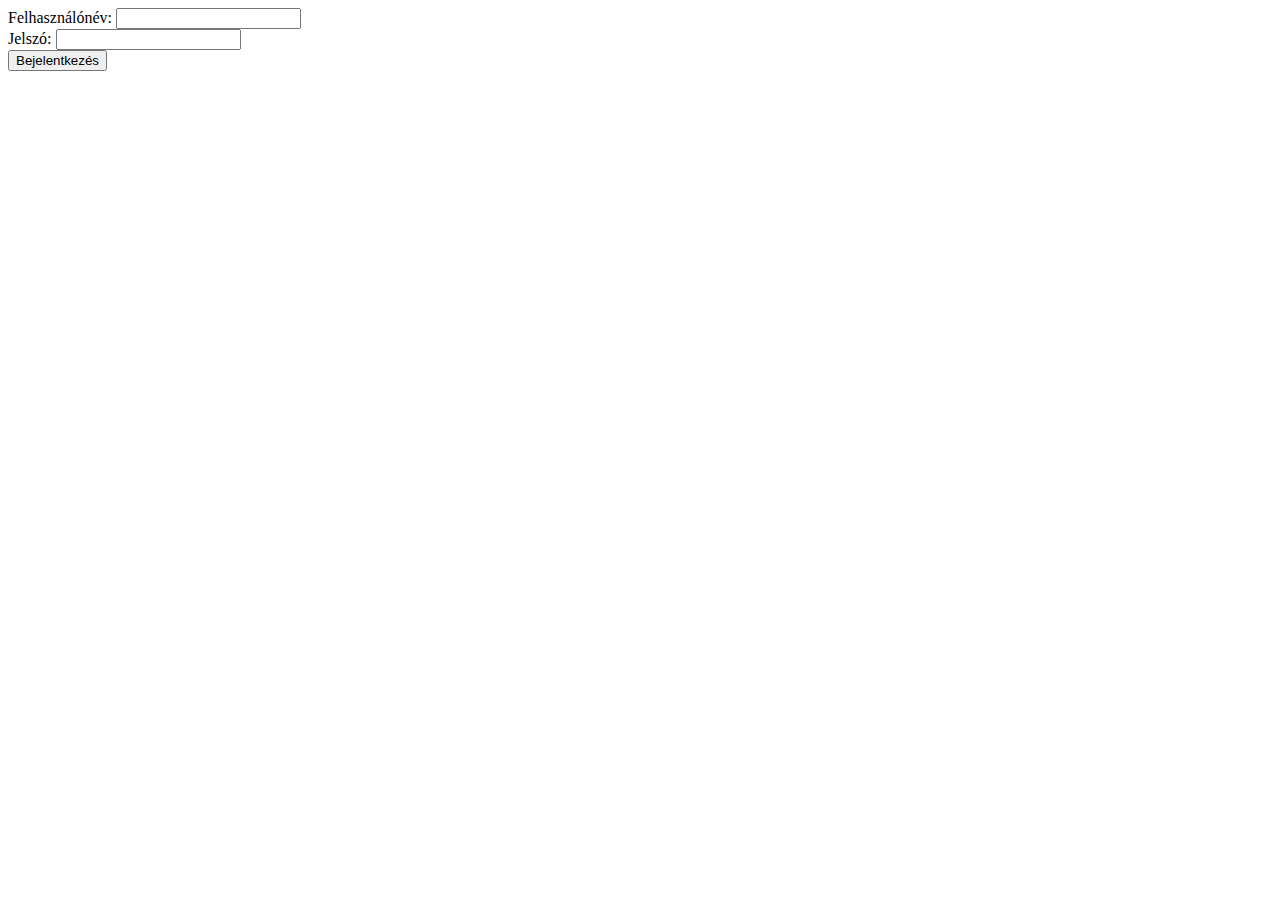
==== src/main/resources/templates/login.html @ d1e65c40 "login form" ====
<!DOCTYPE html>
<html xmlns:th="http://www.thymeleaf.org">
<head>
    <meta charset="UTF-8"/>
    <title>Bejelentkezés</title>
</head>
<body>
    <form th:action="@{/login}" method="post">
        <div><label> Felhasználónév: <input type="text" name="username"/></label></div>
        <div><label> Jelszó: <input type="password" name="password"/></label></div>
        <div><input type="submit" value="Bejelentkezés"/></div>
    </form>
</body>
</html>
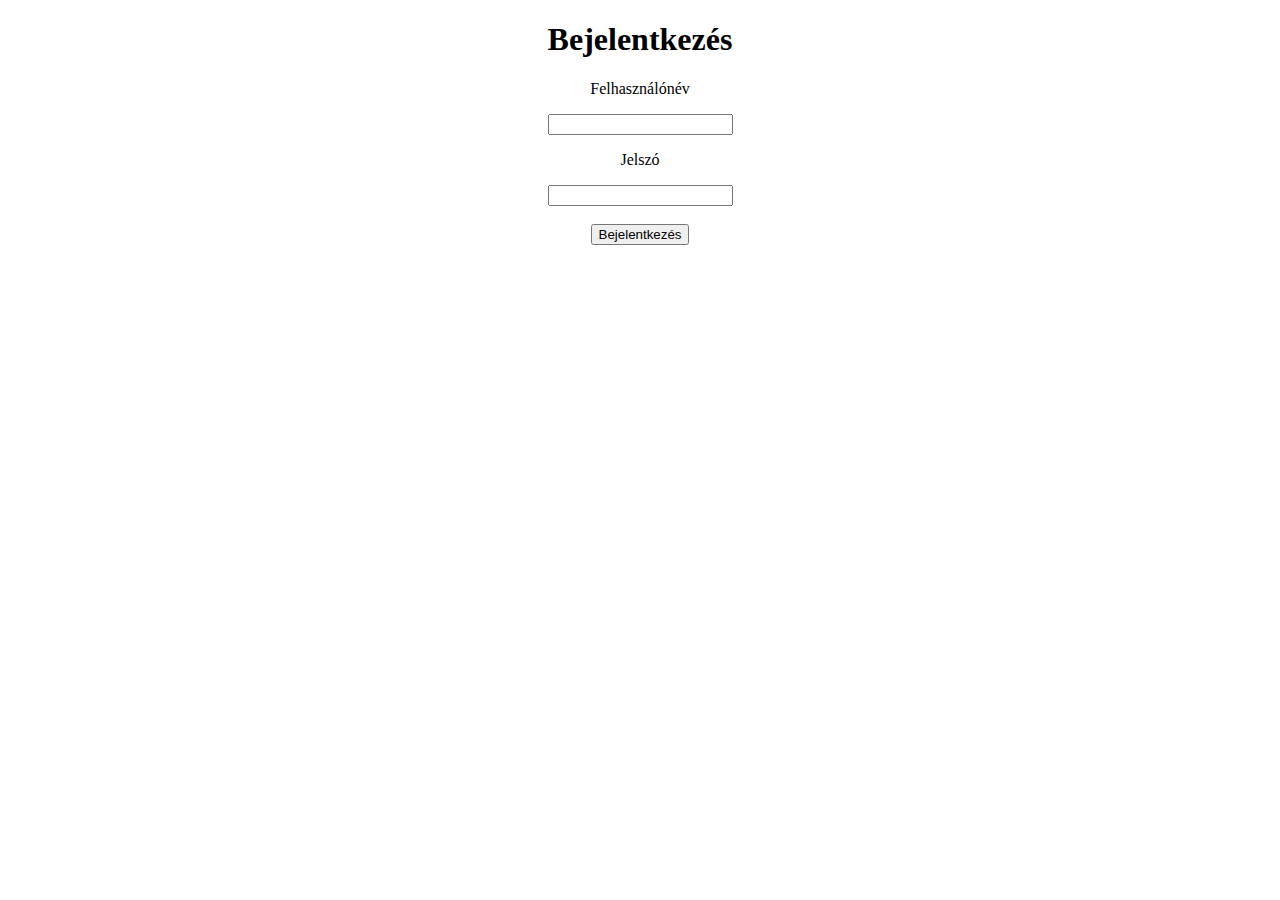
==== commit 254f37d9: "reformat login page" ====
--- a/src/main/resources/templates/login.html
+++ b/src/main/resources/templates/login.html
@@ -3,12 +3,30 @@
 <head>
     <meta charset="UTF-8"/>
     <title>Bejelentkezés</title>
+    <link href="/webjars/bootstrap/3.3.7-1/css/bootstrap.min.css" rel="stylesheet"/>
+    <link rel="stylesheet" th:href="@{/css/style.css}"/>
+    <link href="https://fonts.googleapis.com/css?family=Architects+Daughter" rel="stylesheet"/>
 </head>
 <body>
-    <form th:action="@{/login}" method="post">
-        <div><label> Felhasználónév: <input type="text" name="username"/></label></div>
-        <div><label> Jelszó: <input type="password" name="password"/></label></div>
-        <div><input type="submit" value="Bejelentkezés"/></div>
-    </form>
+    <div class="alert alert-danger" role="alert" th:if="${#strings.isEmpty(error) == false}" th:text="${error}"/>
+    <div align="center" class="login selection">
+        <h1>Bejelentkezés</h1>
+        <form th:action="@{/login}" method="post">
+            <div>
+                <p>Felhasználónév</p>
+                <input type="text" name="username"/>
+            </div>
+            <div>
+                <p>Jelszó</p>
+                <input type="password" name="password"/>
+            </div>
+            <br/>
+            <div>
+                <input class="btn btn-primary" type="submit" value="Bejelentkezés"/>
+            </div>
+        </form>
+    </div>
+    <script src="/webjars/jquery/1.11.1/jquery.min.js"></script>
+    <script src="/webjars/bootstrap/3.3.7-1/js/bootstrap.min.js"></script>
 </body>
 </html>
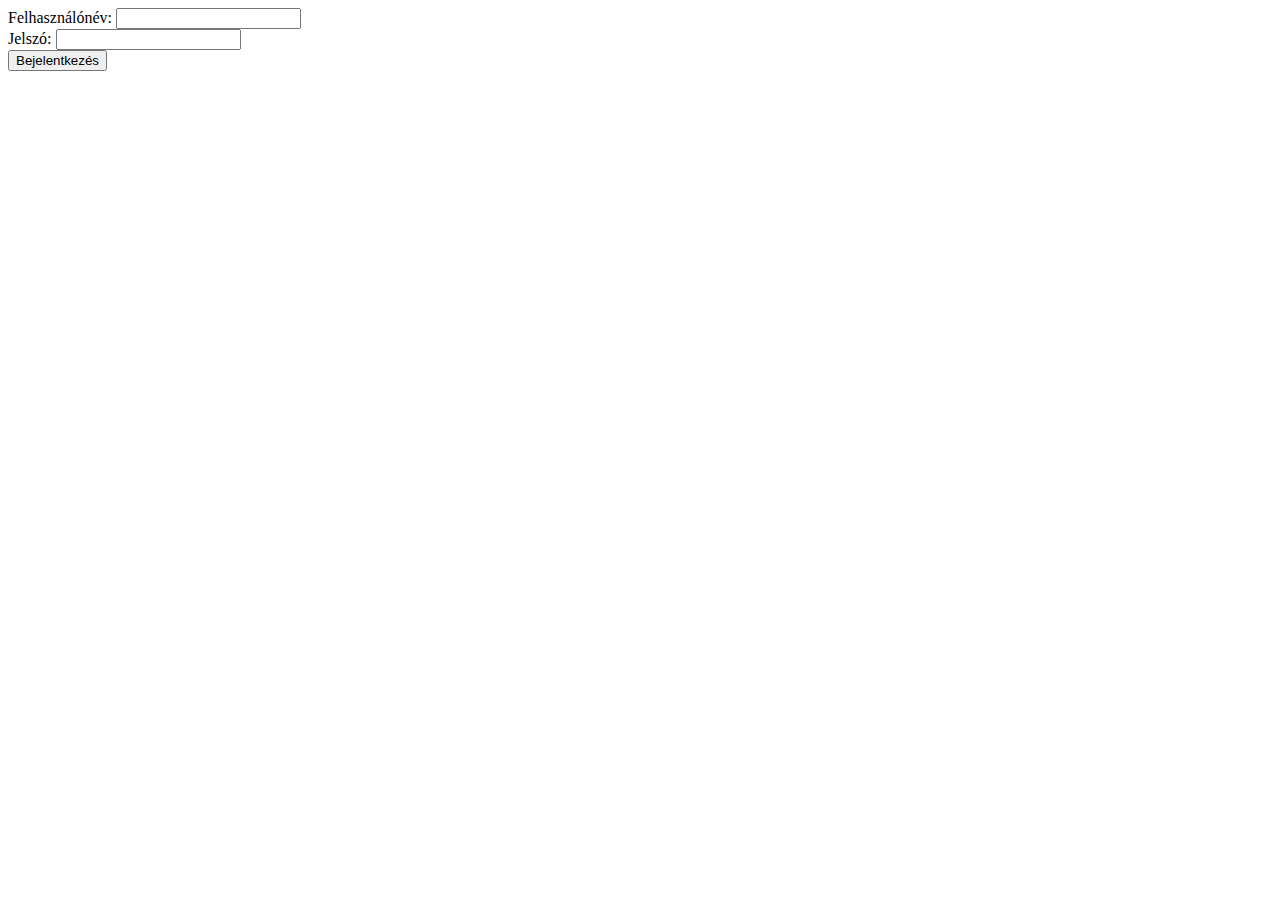
==== commit ab3467e0: "Merge branch 'development' of https://github.com/greenfox-academy/Zoroo into development" ====
--- a/src/main/resources/templates/login.html
+++ b/src/main/resources/templates/login.html
@@ -3,30 +3,13 @@
 <head>
     <meta charset="UTF-8"/>
     <title>Bejelentkezés</title>
-    <link href="/webjars/bootstrap/3.3.7-1/css/bootstrap.min.css" rel="stylesheet"/>
-    <link rel="stylesheet" th:href="@{/css/style.css}"/>
-    <link href="https://fonts.googleapis.com/css?family=Architects+Daughter" rel="stylesheet"/>
 </head>
 <body>
-    <div class="alert alert-danger" role="alert" th:if="${#strings.isEmpty(error) == false}" th:text="${error}"/>
-    <div align="center" class="login selection">
-        <h1>Bejelentkezés</h1>
-        <form th:action="@{/login}" method="post">
-            <div>
-                <p>Felhasználónév</p>
-                <input type="text" name="username"/>
-            </div>
-            <div>
-                <p>Jelszó</p>
-                <input type="password" name="password"/>
-            </div>
-            <br/>
-            <div>
-                <input class="btn btn-primary" type="submit" value="Bejelentkezés"/>
-            </div>
-        </form>
-    </div>
-    <script src="/webjars/jquery/1.11.1/jquery.min.js"></script>
-    <script src="/webjars/bootstrap/3.3.7-1/js/bootstrap.min.js"></script>
+    <!--/*@thymesVar id="loginFormDto" type="com.greenfox.zoroo.model.dto.LoginFormDto"*/-->
+    <form th:action="@{/login}" th:object="${loginFormDto}" method="post">
+        <div><label> Felhasználónév: <input type="text" th:field="*{username}"/></label></div>
+        <div><label> Jelszó: <input type="password" th:field="*{password}"/></label></div>
+        <div><input type="submit" value="Bejelentkezés"/></div>
+    </form>
 </body>
 </html>
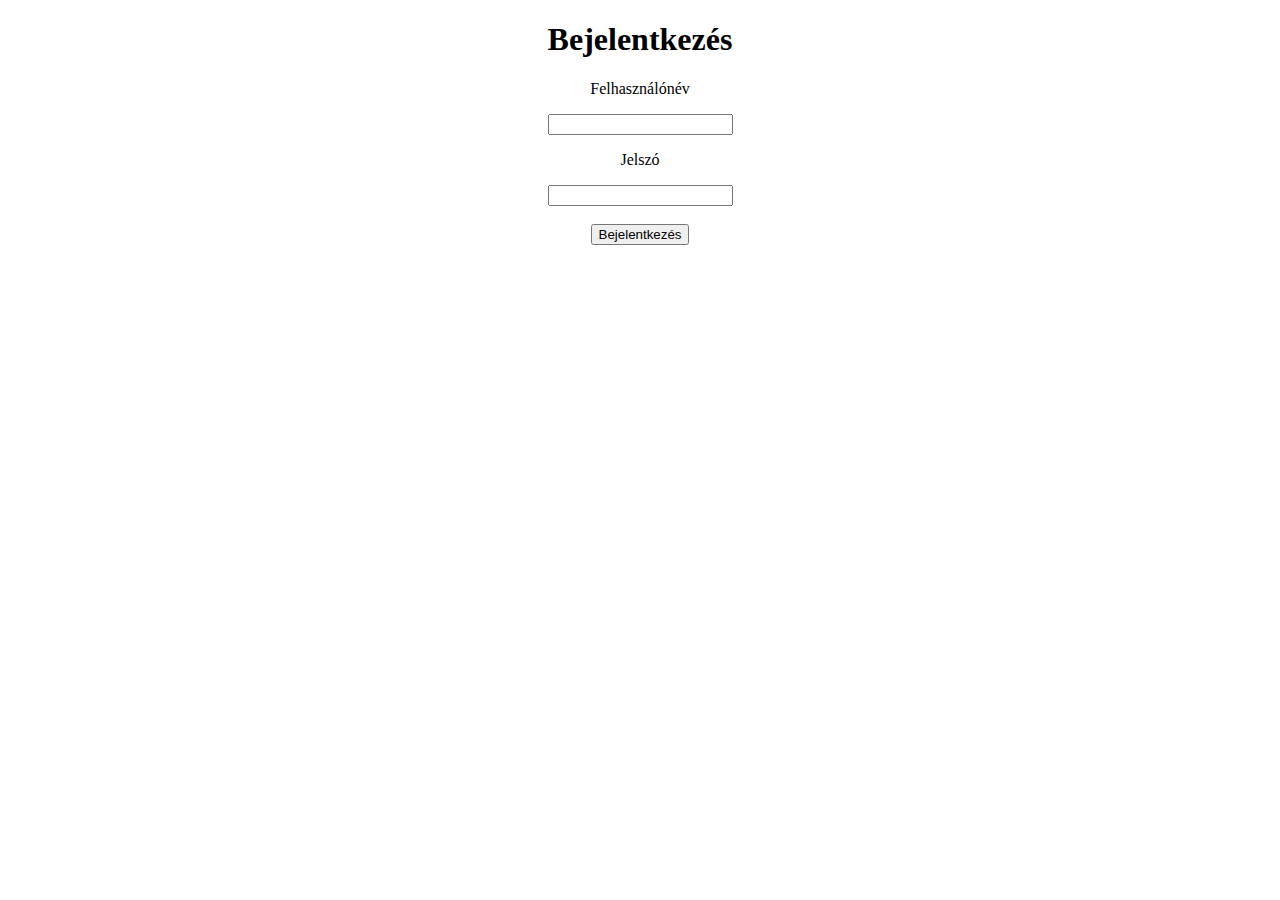
==== commit ff3fcabf: "Merge branch 'frontend' into mrc-controllers" ====
--- a/src/main/resources/templates/login.html
+++ b/src/main/resources/templates/login.html
@@ -3,13 +3,31 @@
 <head>
     <meta charset="UTF-8"/>
     <title>Bejelentkezés</title>
+    <link href="/webjars/bootstrap/3.3.7-1/css/bootstrap.min.css" rel="stylesheet"/>
+    <link rel="stylesheet" th:href="@{/css/style.css}"/>
+    <link href="https://fonts.googleapis.com/css?family=Architects+Daughter" rel="stylesheet"/>
 </head>
 <body>
-    <!--/*@thymesVar id="loginFormDto" type="com.greenfox.zoroo.model.dto.LoginFormDto"*/-->
-    <form th:action="@{/login}" th:object="${loginFormDto}" method="post">
-        <div><label> Felhasználónév: <input type="text" th:field="*{username}"/></label></div>
-        <div><label> Jelszó: <input type="password" th:field="*{password}"/></label></div>
-        <div><input type="submit" value="Bejelentkezés"/></div>
-    </form>
+    <div class="alert alert-danger" role="alert" th:if="${#strings.isEmpty(error) == false}" th:text="${error}"/>
+    <div align="center" class="login selection">
+        <h1>Bejelentkezés</h1>
+        <!--/*@thymesVar id="loginFormDto" type="com.greenfox.zoroo.model.dto.LoginFormDto"*/-->
+        <form th:action="@{/login}" th:object="${loginFormDto}" method="post">
+            <div>
+                <p>Felhasználónév</p>
+                <input type="text" th:field="*{username}"/>
+            </div>
+            <div>
+                <p>Jelszó</p>
+                <input type="password" th:field="*{password}"/>
+            </div>
+            <br/>
+            <div>
+                <input class="btn btn-primary" type="submit" value="Bejelentkezés"/>
+            </div>
+        </form>
+    </div>
+    <script src="/webjars/jquery/1.11.1/jquery.min.js"></script>
+    <script src="/webjars/bootstrap/3.3.7-1/js/bootstrap.min.js"></script>
 </body>
 </html>
